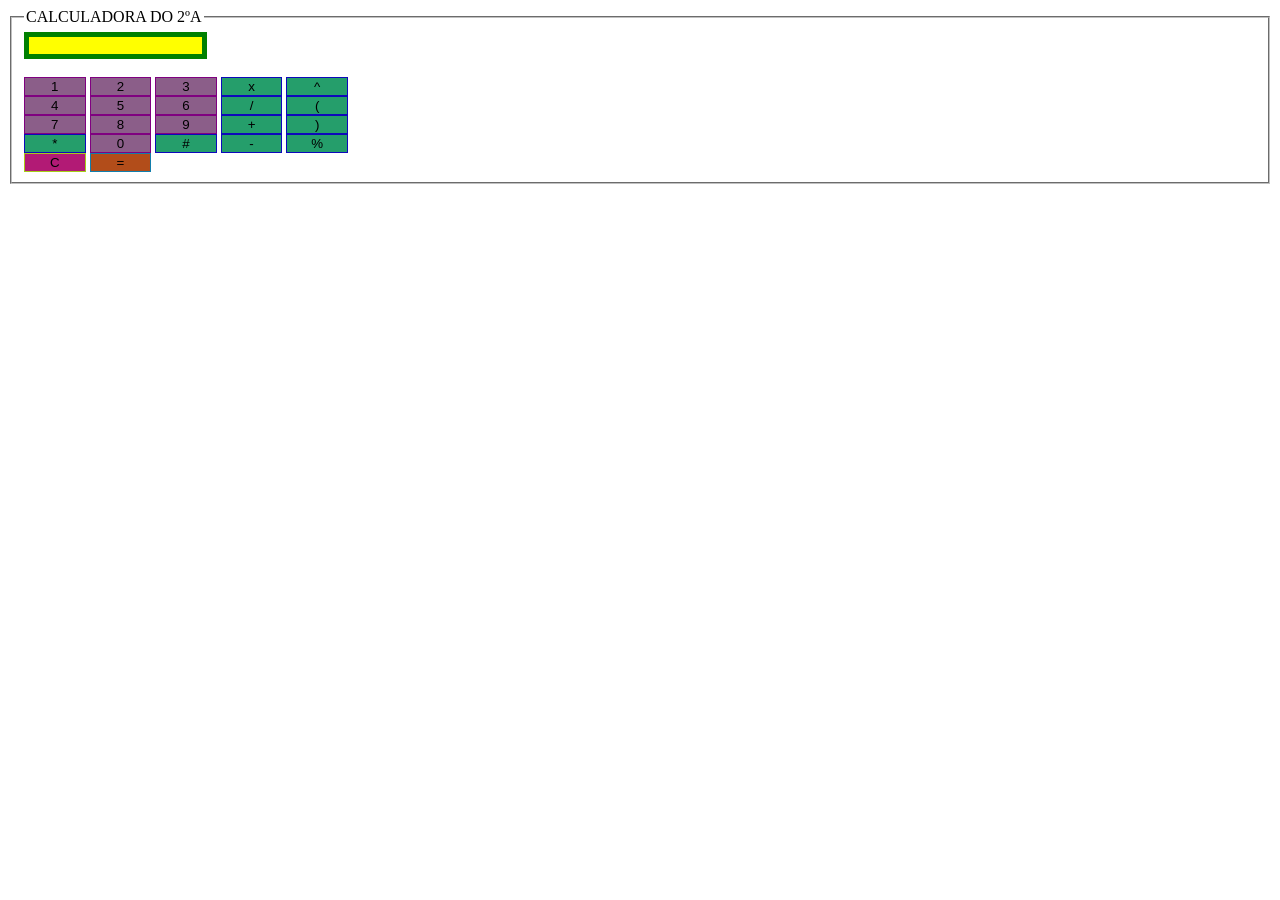
==== calculadora.html @ 77b782de "Create calculadora.html" ====
<!DOCTYPE html>
<html lang="en">
<head>
    <meta charset="UTF-8">
    <meta name="viewport" content="width=device-width, initial-scale=1.0">
    <title>Document</title>
    <style>
        .campo{
            background-color: yellow;
            border:5px solid green;
        }
        .botao{
            width:5%;
            height:3%;
            background-color: rgb(139, 94, 137);
            border:1.5px solid purple;
        }
        .botao2{
            width:5%;
            height:3%;
            background-color: rgb(37, 158, 107);
            border:1.5px solid rgb(14, 8, 187);
        }
        .botao3{
            width:5%;
            height:3%;
            background-color: rgb(178, 26, 117);
            border:1.5px solid rgb(166, 206, 24);
        }
        .botao4{
            width:5%;
            height:3%;
            background-color: rgb(178, 77, 26);
            border:1.5px solid rgb(18, 126, 172);
        }
    </style>
</head>
<body>
    <fieldset>
        <legend>CALCULADORA DO 2ºA</legend>
        <input type="text" id="campo" class="campo"><br><br>
        <button class="botao">1</button>
        <button class="botao">2</button>
        <button class="botao">3</button>
        <button class="botao2">x</button>
        <button class="botao2">^</button>
        <br>
        <button class="botao">4</button>
        <button class="botao">5</button>
        <button class="botao">6</button>
        <button class="botao2">/</button>
        <button class="botao2">(</button>
        <br>
        <button class="botao">7</button>
        <button class="botao">8</button>
        <button class="botao">9</button>
        <button class="botao2">+</button>
        <button class="botao2">)</button>
        <br>
        <button class="botao2">*</button>
        <button class="botao">0</button>
        <button class="botao2">#</button>
        <button class="botao2">-</button>
        <button class="botao2">%</button>
        <br>
        <button class="botao3">C</button>
        <button class="botao4">=</button>
    </fieldset>
</body>
</html>
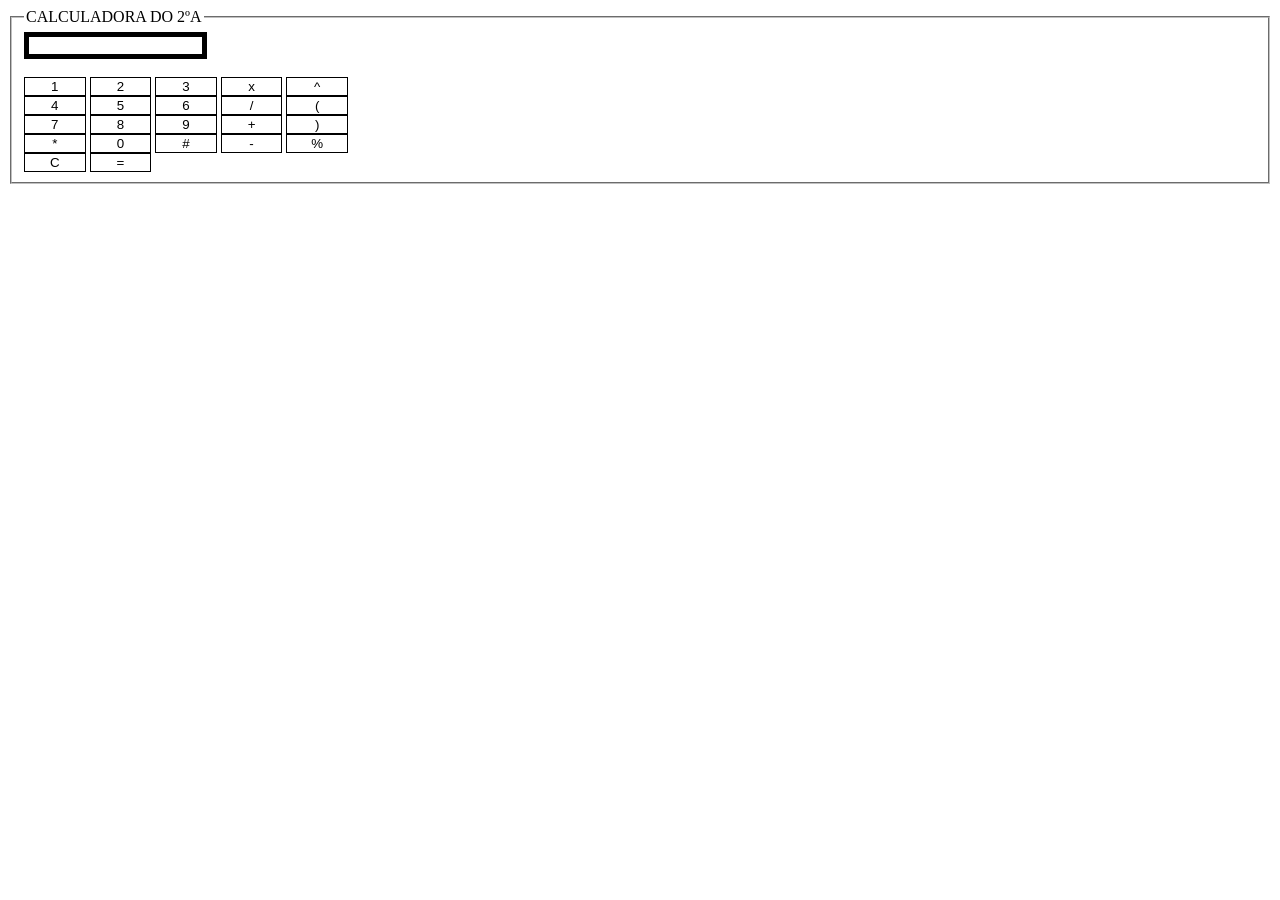
==== commit 4be7d4e1: "Update calculadora.html" ====
--- a/calculadora.html
+++ b/calculadora.html
@@ -6,65 +6,77 @@
     <title>Document</title>
     <style>
         .campo{
-            background-color: yellow;
-            border:5px solid green;
+            background-color: rgb(255, 255, 255);
+            border:5px solid rgb(0, 0, 0);
         }
         .botao{
             width:5%;
             height:3%;
-            background-color: rgb(139, 94, 137);
-            border:1.5px solid purple;
+            background-color: rgb(255, 255, 255);
+            border:1.5px solid rgb(0, 0, 0);
         }
         .botao2{
             width:5%;
             height:3%;
-            background-color: rgb(37, 158, 107);
-            border:1.5px solid rgb(14, 8, 187);
+            background-color: rgb(255, 255, 255);
+            border:1.5px solid rgb(0, 0, 0);
         }
         .botao3{
             width:5%;
             height:3%;
-            background-color: rgb(178, 26, 117);
-            border:1.5px solid rgb(166, 206, 24);
+            background-color: rgb(255, 255, 255);
+            border:1.5px solid rgb(0, 0, 0);
         }
         .botao4{
             width:5%;
             height:3%;
-            background-color: rgb(178, 77, 26);
-            border:1.5px solid rgb(18, 126, 172);
+            background-color: rgb(255, 255, 255);
+            border:1.5px solid rgb(0, 0, 0);
         }
     </style>
+    <script>
+        function adicionar(valor){
+            document.getElementById("campo").value += valor;
+        }
+        function limpar(){
+            document.getElementById("campo").value = "";
+        }
+
+
+
+
+    </script>
 </head>
 <body>
     <fieldset>
         <legend>CALCULADORA DO 2ºA</legend>
         <input type="text" id="campo" class="campo"><br><br>
-        <button class="botao">1</button>
-        <button class="botao">2</button>
-        <button class="botao">3</button>
-        <button class="botao2">x</button>
-        <button class="botao2">^</button>
+        <button class="botao" onclick="adicionar('1')">1</button>
+        <button class="botao" onclick="adicionar('2')">2</button>
+        <button class="botao" onclick="adicionar('3')">3</button>
+        <button class="botao2" onclick="adicionar('*')">x</button>
+        <button class="botao2" onclick="adicionar('^')">^</button>
         <br>
-        <button class="botao">4</button>
-        <button class="botao">5</button>
-        <button class="botao">6</button>
-        <button class="botao2">/</button>
-        <button class="botao2">(</button>
+        <button class="botao" onclick="adicionar('4')">4</button>
+        <button class="botao" onclick="adicionar('5')">5</button>
+        <button class="botao" onclick="adicionar('6')">6</button>
+        <button class="botao2" onclick="adicionar('/')">/</button>
+        <button class="botao2" onclick="adicionar('')">(</button>
         <br>
-        <button class="botao">7</button>
-        <button class="botao">8</button>
-        <button class="botao">9</button>
-        <button class="botao2">+</button>
+        <button class="botao" onclick="adicionar('7')">7</button>
+        <button class="botao" onclick="adicionar('8')">8</button>
+        <button class="botao" onclick="adicionar('9')">9</button>
+        <button class="botao2" onclick="adicionar('+')">+</button>
         <button class="botao2">)</button>
         <br>
-        <button class="botao2">*</button>
-        <button class="botao">0</button>
-        <button class="botao2">#</button>
-        <button class="botao2">-</button>
-        <button class="botao2">%</button>
+        <button class="botao2"onclick="adicionar('*')">*</button>
+        <button class="botao" onclick="adicionar('0')">0</button>
+        <button class="botao2" onclick="adicionar('#')">#</button>
+        <button class="botao2" onclick="adicionar('-')">-</button>
+        <button class="botao2" onclick="adicionar('%')">%</button>
         <br>
-        <button class="botao3">C</button>
-        <button class="botao4">=</button>
+        <button class="botao3" onclick="limpar(limpar)">C</button>
+        <button class="botao4" onclick="adicionar('=')">=</button>
     </fieldset>
 </body>
 </html>
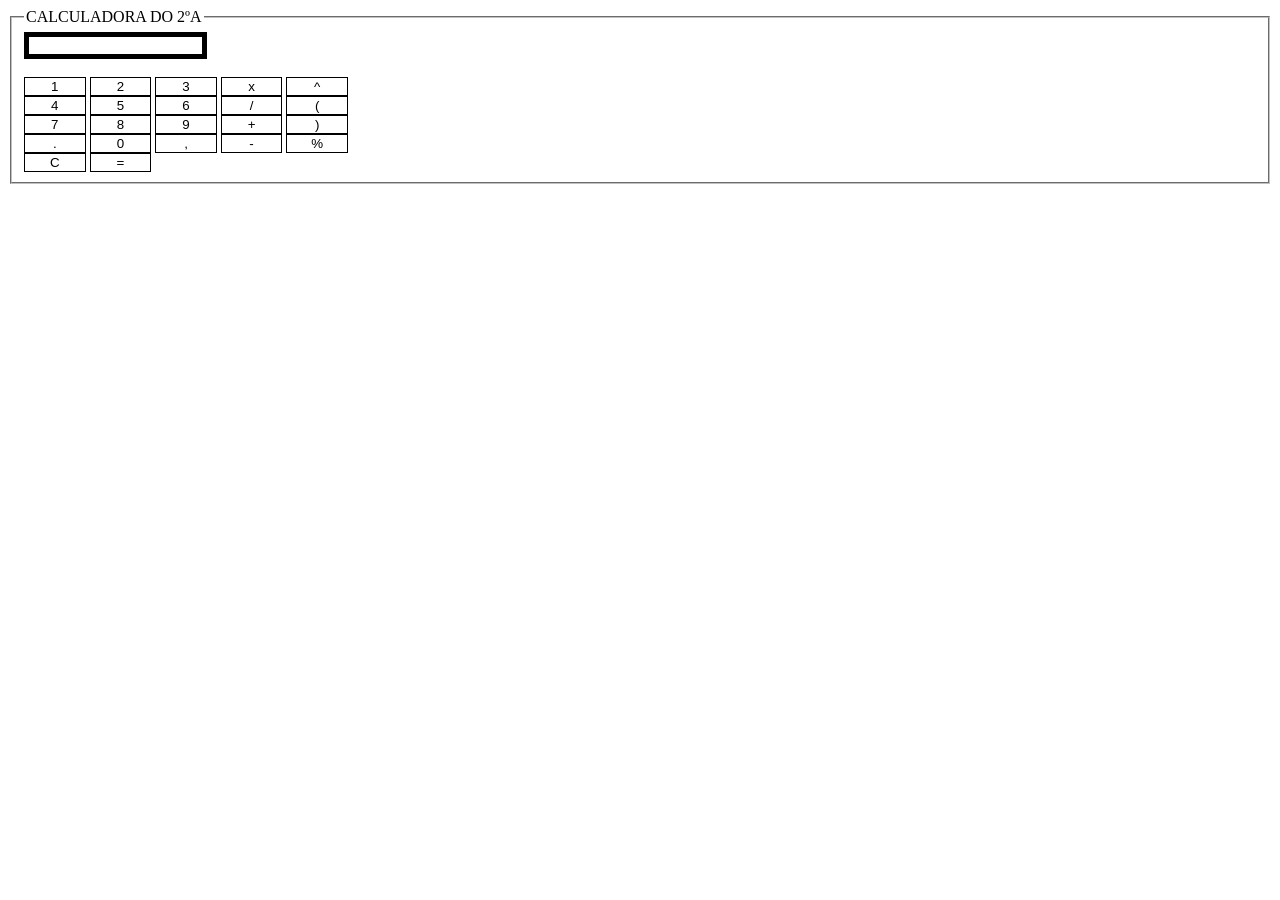
==== commit 4f5316eb: "Update calculadora.html" ====
--- a/calculadora.html
+++ b/calculadora.html
@@ -41,6 +41,19 @@
         function limpar(){
             document.getElementById("campo").value = "";
         }
+        function calcular(){
+            var campo = document.getElementById ("campo");
+            try{
+                campo.value = eval (campo.value);
+
+
+             } catch(error){
+                campo.value = "erro";
+
+
+             }
+
+        }
 
 
 
@@ -61,22 +74,22 @@
         <button class="botao" onclick="adicionar('5')">5</button>
         <button class="botao" onclick="adicionar('6')">6</button>
         <button class="botao2" onclick="adicionar('/')">/</button>
-        <button class="botao2" onclick="adicionar('')">(</button>
+        <button class="botao2" onclick="adicionar('(')">(</button>
         <br>
         <button class="botao" onclick="adicionar('7')">7</button>
         <button class="botao" onclick="adicionar('8')">8</button>
         <button class="botao" onclick="adicionar('9')">9</button>
         <button class="botao2" onclick="adicionar('+')">+</button>
-        <button class="botao2">)</button>
+        <button class="botao2" onclick="adicionar(')')">)</button>
         <br>
-        <button class="botao2"onclick="adicionar('*')">*</button>
+        <button class="botao2"onclick="adicionar('.')">.</button>
         <button class="botao" onclick="adicionar('0')">0</button>
-        <button class="botao2" onclick="adicionar('#')">#</button>
+        <button class="botao2" onclick="adicionar(',')">,</button>
         <button class="botao2" onclick="adicionar('-')">-</button>
         <button class="botao2" onclick="adicionar('%')">%</button>
         <br>
-        <button class="botao3" onclick="limpar(limpar)">C</button>
-        <button class="botao4" onclick="adicionar('=')">=</button>
+        <button class="botao3" onclick="limpar()">C</button>
+        <button class="botao4" onclick="calcular()">=</button>
     </fieldset>
 </body>
 </html>
